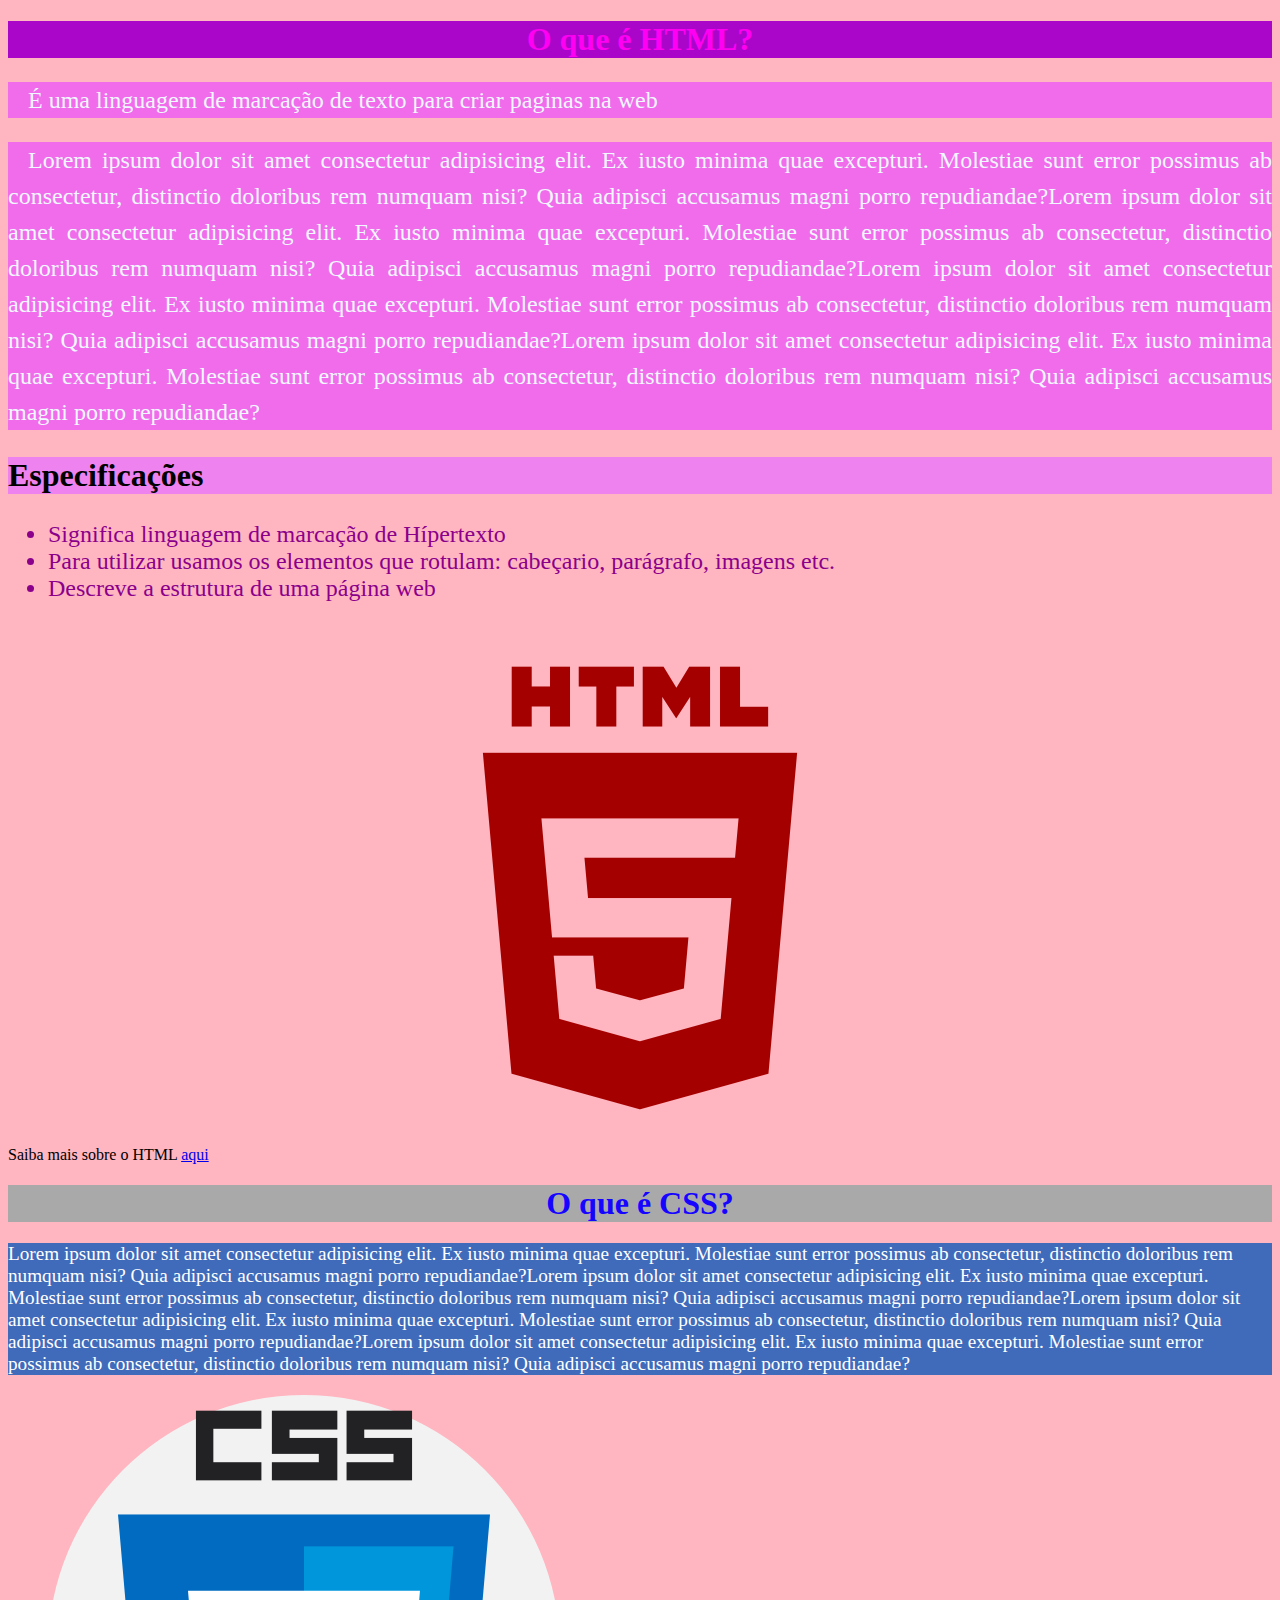
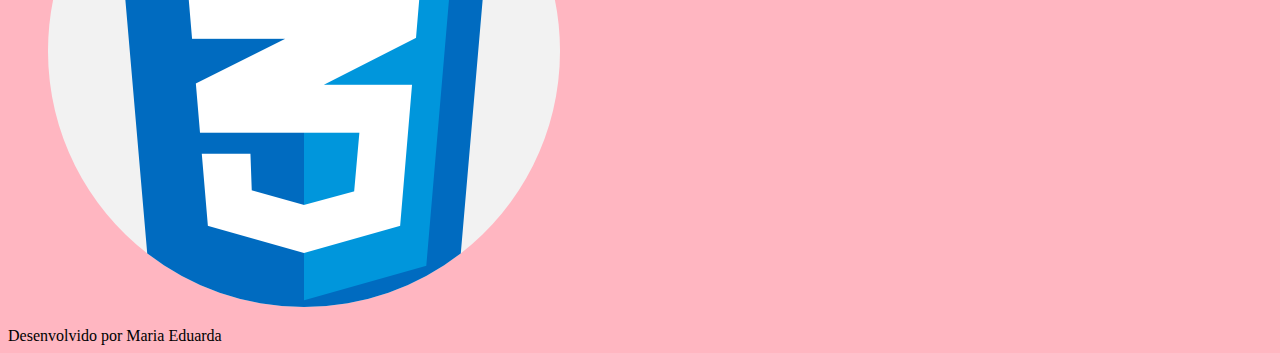
==== cssinternoeexterno/indexinline.html @ 62720d3d "Criando css extreno e links" ====
<!DOCTYPE html>
<html lang="pt-br">
<head>
    <meta charset="UTF-8">
    <meta name="viewport" content="width=device-width, initial-scale=1.0">
    <title>caiu a net</title>
</head>
<body>
    <body style="background-color:lightpink"> 
    
    <link rel="stylesheet" href="style.css">
     <h1 style="color:rgb(255, 0, 242); text-align: center;background-color: rgb(170, 6, 202);">O que é HTML?</h1>
    <p style="font-size: 1.5em;background-color: rgb(241, 108, 235);line-height:1.5;color: aliceblue;text-align: justify; text-indent: 20px;">É uma linguagem de marcação de texto para criar paginas na web</p>
    <P style="font-size: 1.5em;background-color: rgb(241, 108, 235);line-height:1.5;color: aliceblue;text-align: justify; text-indent: 20px;">Lorem ipsum dolor sit amet consectetur adipisicing elit. Ex iusto minima quae excepturi. Molestiae sunt error possimus ab consectetur, distinctio doloribus rem numquam nisi? Quia adipisci accusamus magni porro repudiandae?Lorem ipsum dolor sit amet consectetur adipisicing elit. Ex iusto minima quae excepturi. Molestiae sunt error possimus ab consectetur, distinctio doloribus rem numquam nisi? Quia adipisci accusamus magni porro repudiandae?Lorem ipsum dolor sit amet consectetur adipisicing elit. Ex iusto minima quae excepturi. Molestiae sunt error possimus ab consectetur, distinctio doloribus rem numquam nisi? Quia adipisci accusamus magni porro repudiandae?Lorem ipsum dolor sit amet consectetur adipisicing elit. Ex iusto minima quae excepturi. Molestiae sunt error possimus ab consectetur, distinctio doloribus rem numquam nisi? Quia adipisci accusamus magni porro repudiandae?</P>
    <h2 style="background-color: violet; font-size: medium;font-size: 2em;">Especificações</h2>
    <ul>
        <li style="color: darkmagenta; font-size: 1.5em;">Significa linguagem de marcação de Hípertexto</li>
        
        <li style="color: darkmagenta;font-size: 1.5em">Para utilizar usamos os elementos que rotulam: cabeçario, parágrafo, imagens etc.</li>
       
        <li style="color: darkmagenta;font-size: 1.5em">Descreve a estrutura de uma página web</li>
    </ul> 

<img src="img/html5.png" alt="Logo HTML" style="display: block; margin: auto;" >
    <p> Saiba mais sobre o HTML <a href="https://www.w3schools.com/html/default.asp" target="_blank">aqui</a></p>
   <h1 style="color:rgb(21, 4, 255); text-align: center; background-color: darkgray;">O que é CSS?</h1>
   <p style="font-size: 1.2em;background-color: rgb(64, 107, 187); color: rgb(255, 255, 255);">Lorem ipsum dolor sit amet consectetur adipisicing elit. Ex iusto minima quae excepturi. Molestiae sunt error possimus ab consectetur, distinctio doloribus rem numquam nisi? Quia adipisci accusamus magni porro repudiandae?Lorem ipsum dolor sit amet consectetur adipisicing elit. Ex iusto minima quae excepturi. Molestiae sunt error possimus ab consectetur, distinctio doloribus rem numquam nisi? Quia adipisci accusamus magni porro repudiandae?Lorem ipsum dolor sit amet consectetur adipisicing elit. Ex iusto minima quae excepturi. Molestiae sunt error possimus ab consectetur, distinctio doloribus rem numquam nisi? Quia adipisci accusamus magni porro repudiandae?Lorem ipsum dolor sit amet consectetur adipisicing elit. Ex iusto minima quae excepturi. Molestiae sunt error possimus ab consectetur, distinctio doloribus rem numquam nisi? Quia adipisci accusamus magni porro repudiandae?</p>
   <figure>

    <img src="img/css.png" alt="Logo CSS">


   </figure>
   
   
   <footer>Desenvolvido por Maria Eduarda</footer>
</body> 
</html>
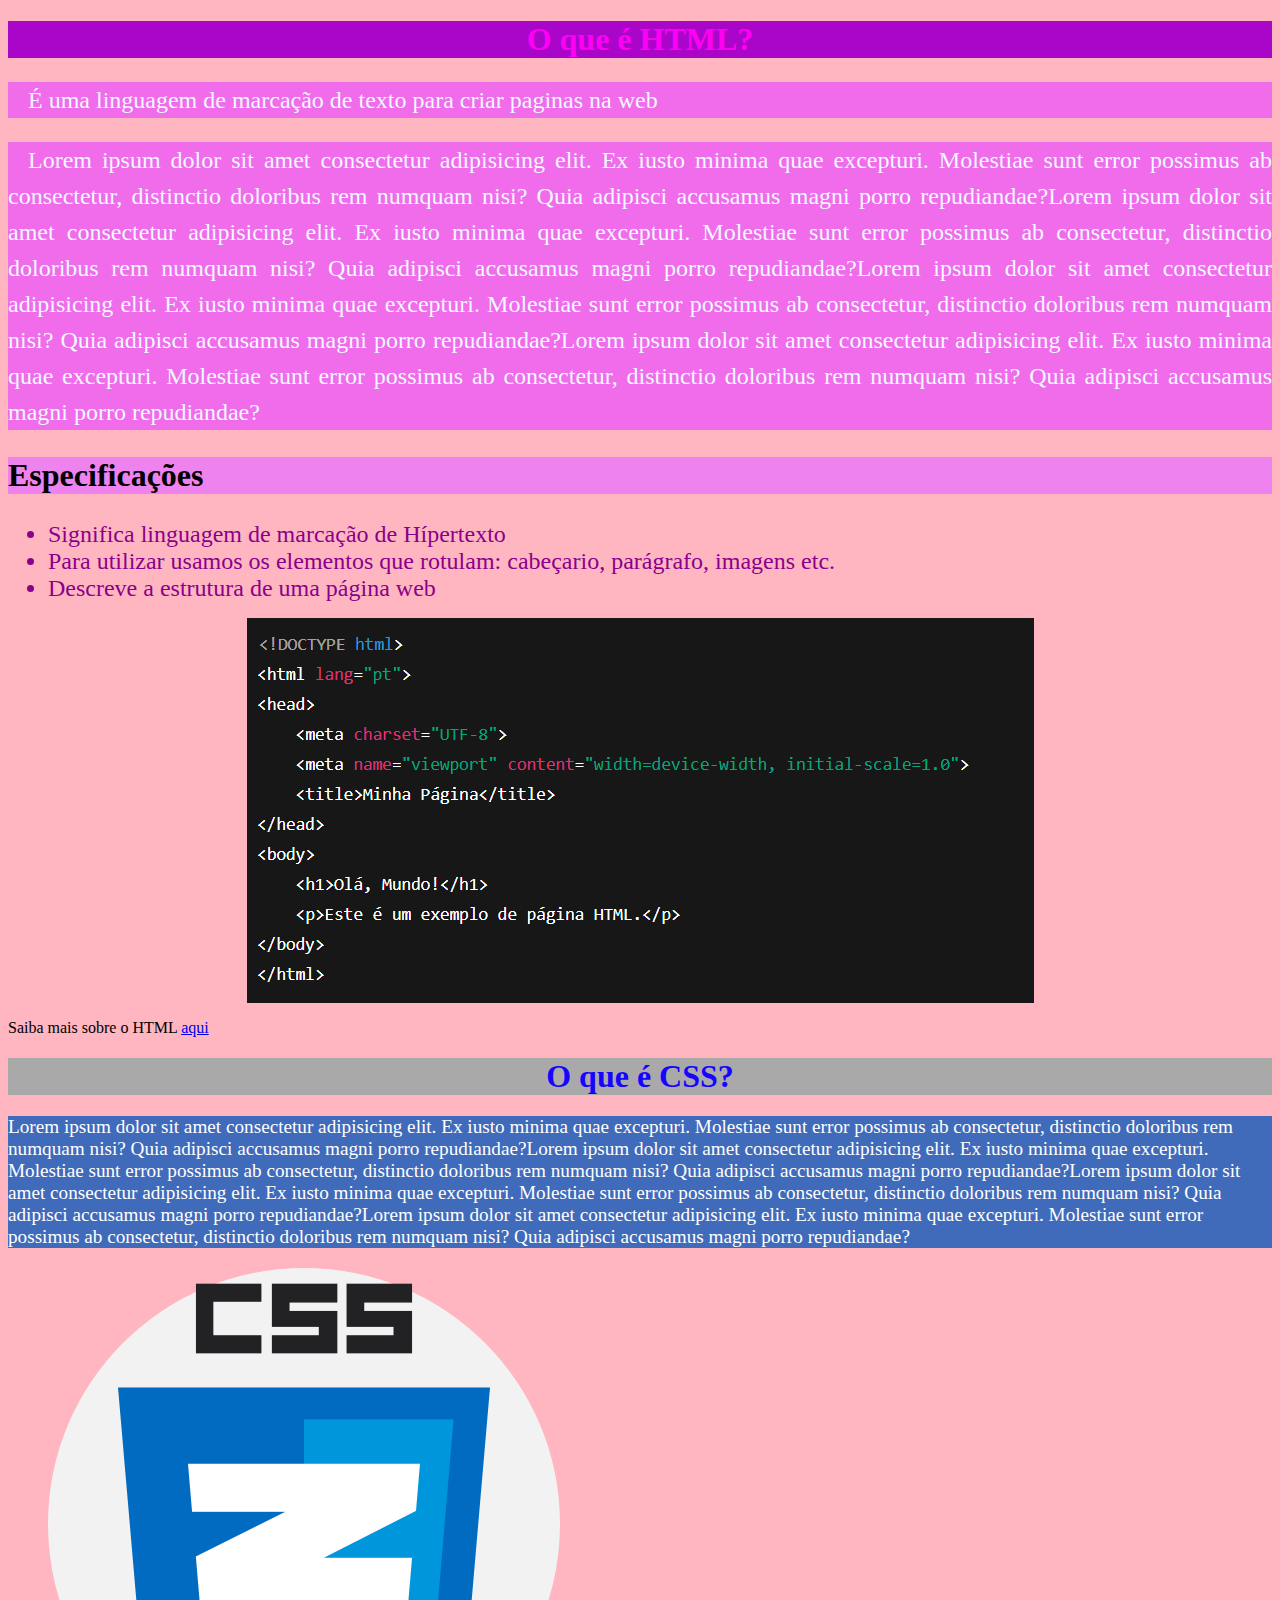
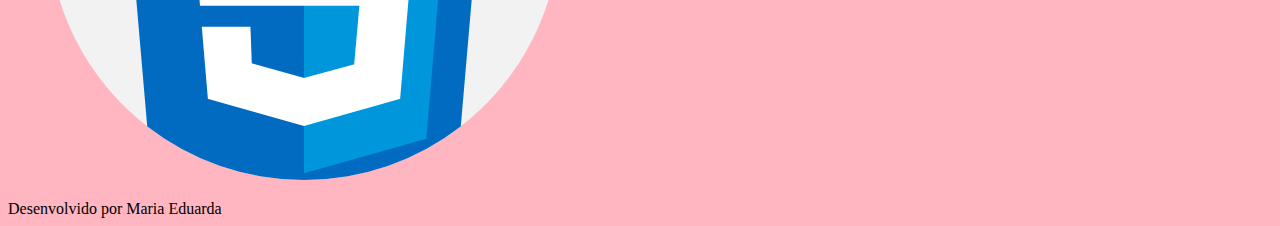
==== commit 282401d5: "Criando css externo e links" ====
--- a/cssinternoeexterno/indexinline.html
+++ b/cssinternoeexterno/indexinline.html
@@ -21,7 +21,8 @@
         <li style="color: darkmagenta;font-size: 1.5em">Descreve a estrutura de uma página web</li>
     </ul> 
 
-<img src="img/html5.png" alt="Logo HTML" style="display: block; margin: auto;" >
+    <a href="https://www.w3schools.com/html/html_intro.asp" target="_blank"><img src="img/Captura de tela 2025-03-26 140548.png" alt="Estrutura básica do HTML"
+ style="display: block; margin: auto;"> </a>
     <p> Saiba mais sobre o HTML <a href="https://www.w3schools.com/html/default.asp" target="_blank">aqui</a></p>
    <h1 style="color:rgb(21, 4, 255); text-align: center; background-color: darkgray;">O que é CSS?</h1>
    <p style="font-size: 1.2em;background-color: rgb(64, 107, 187); color: rgb(255, 255, 255);">Lorem ipsum dolor sit amet consectetur adipisicing elit. Ex iusto minima quae excepturi. Molestiae sunt error possimus ab consectetur, distinctio doloribus rem numquam nisi? Quia adipisci accusamus magni porro repudiandae?Lorem ipsum dolor sit amet consectetur adipisicing elit. Ex iusto minima quae excepturi. Molestiae sunt error possimus ab consectetur, distinctio doloribus rem numquam nisi? Quia adipisci accusamus magni porro repudiandae?Lorem ipsum dolor sit amet consectetur adipisicing elit. Ex iusto minima quae excepturi. Molestiae sunt error possimus ab consectetur, distinctio doloribus rem numquam nisi? Quia adipisci accusamus magni porro repudiandae?Lorem ipsum dolor sit amet consectetur adipisicing elit. Ex iusto minima quae excepturi. Molestiae sunt error possimus ab consectetur, distinctio doloribus rem numquam nisi? Quia adipisci accusamus magni porro repudiandae?</p>
